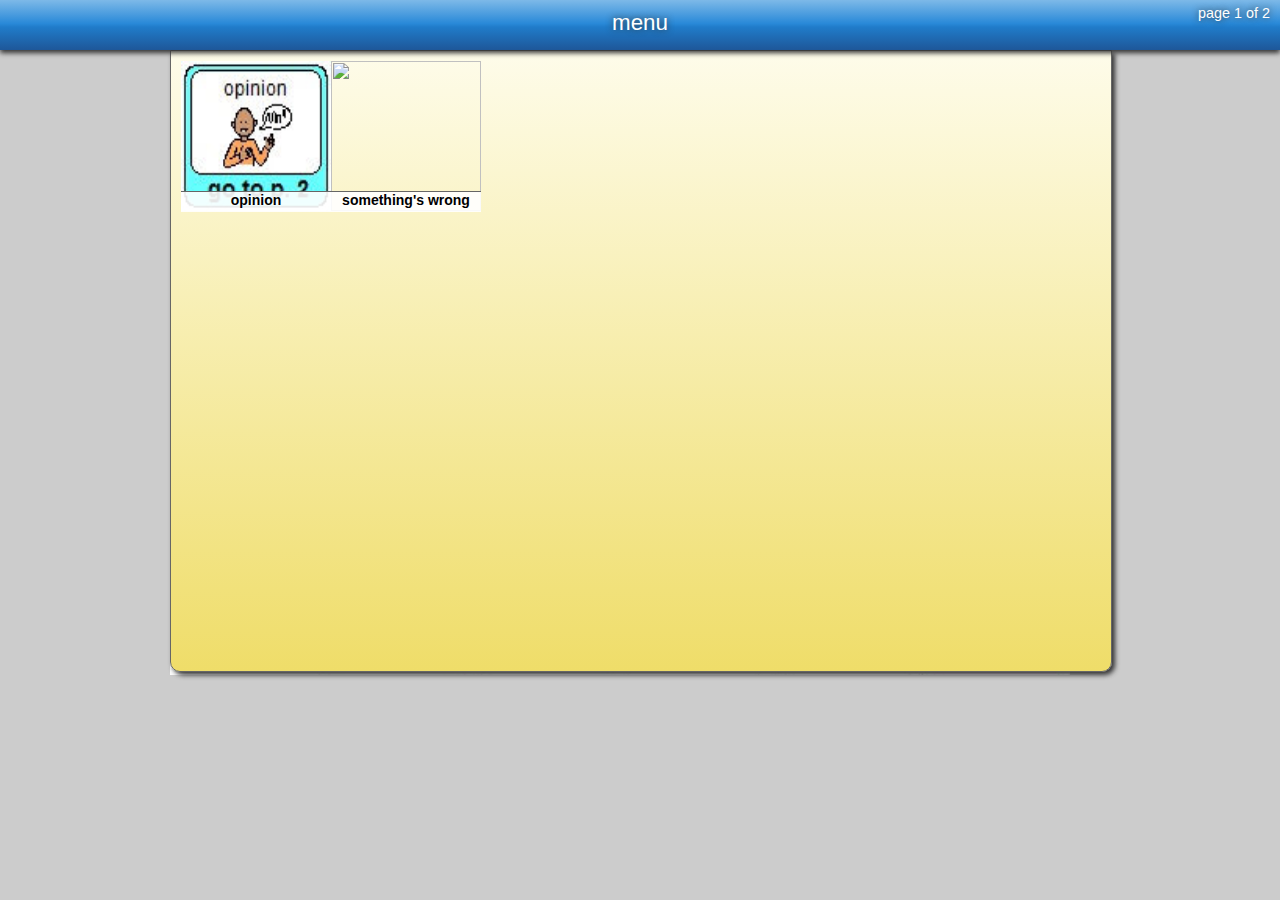
==== JS/index.html @ e6e75d00 "fixed base url" ====
<!DOCTYPE html PUBLIC "-//W3C//DTD XHTML 1.0 Transitional//EN" "http://www.w3.org/TR/xhtml1/DTD/xhtml1-transitional.dtd">
<html>
<head>
	<title>Samuel's Voice</title>
	<meta http-equiv="Content-Type" content="text/html; charset=utf-8" />
	<meta name="language" content="en" />
	<meta name="description" content="" />
	<meta name="keywords" content="" />
	
	<link rel="stylesheet" href="css/style.css" type="text/css" />
</head>

<body>
	<div id="menu_data">
		<span id='page_data'></span>
	</div>
	<div id="menu_holder"></div>
	
	<div id='content'>
		<div id="index_holder"></div>
		<div id="thumb_holder"></div>
		<div id="thumb_spinner"></div>
		<!--<div data-role="page" id="page1"> </div>-->
	</div>
</body>

<script type="text/javascript" src="js/JQuery162.js"></script>
<!--<script type="text/javascript" src="js/JQueryMobile1b2.js"></script>-->

<script src="js/SVMain.js"> </script>
<script src="js/Event.js"> </script>
<script src="js/View.js"> </script>
<script src="js/Model.js"> </script>
<script src="js/Controller.js"> </script>
<script src="js/ThumbData.js"> </script>
<script src="js/SectionData.js"> </script>

<script type="text/javascript">
	//http://www.html5rocks.com/en/tutorials/appcache/beginner/#toc-events
	//app cache
	//<html manifest="app.manifest">
	
	SVMain.XML_URL = "resources/1/xml/data.xml";

	var _Main;
	$(document).ready(function() {
		_Main = new SVMain();
	});
</script>

</html>
---- JS/css/style.css ----
body {
	padding: 0;
	margin:0;
	text-align:center;
	font-family: Arial,sans-serif,Tahoma;
}

a{
	font-family: Arial,sans-serif,Tahoma;
	text-decoration: none;
	color:#fff;
}

#content{
	width:940px;
	margin: 0 auto;
	text-align:center;
	overflow: hidden;
}

#menu_holder {	
	background: #7db9e8; /* Old browsers */
	background: -moz-linear-gradient(top, #7db9e8 0%, #2989d8 47%, #207cca 54%, #1e5799 100%); /* FF3.6+ */
	background: -webkit-gradient(linear, left top, left bottom, color-stop(0%,#7db9e8), color-stop(47%,#2989d8), color-stop(54%,#207cca), color-stop(100%,#1e5799)); /* Chrome,Safari4+ */
	background: -webkit-linear-gradient(top, #7db9e8 0%,#2989d8 47%,#207cca 54%,#1e5799 100%); /* Chrome10+,Safari5.1+ */
	background: -o-linear-gradient(top, #7db9e8 0%,#2989d8 47%,#207cca 54%,#1e5799 100%); /* Opera11.10+ */
	background: -ms-linear-gradient(top, #7db9e8 0%,#2989d8 47%,#207cca 54%,#1e5799 100%); /* IE10+ */
	filter: progid:DXImageTransform.Microsoft.gradient( startColorstr='#7db9e8', endColorstr='#1e5799',GradientType=0 ); /* IE6-9 */
	background: linear-gradient(top, #7db9e8 0%,#2989d8 47%,#207cca 54%,#1e5799 100%); /* W3C */

	-moz-box-shadow: 0 3px 5px #333;
	-webkit-box-shadow: 0 3px 5px #333;
	box-shadow: 0 3px 5px #333;
	
	position: absolute;
	display: block;
	
	text-align:center;
	font-size:1.4em;
	color:#fff;
	text-shadow: 0 0 7px #333;
	
	width: 100%;
	height: 40px;
	padding-top:10px;
	
	overflow: auto;
	z-index: 20;
}

#menu_data{
	position: absolute;	
	right:0;
	
	padding:5px 10px 0 0;
	
	font-size:0.9em;
	color:#fff;
	text-shadow: 0 0 7px #333;
	
	z-index: 30;
}

#index_holder {
	margin: 0 auto;
	padding: 10px;
		
	background: #fefcea; /* Old browsers */
	background: -moz-linear-gradient(top, #fefcea 0%, #efdd69 100%); /* FF3.6+ */
	background: -webkit-gradient(linear, left top, left bottom, color-stop(0%,#fefcea), color-stop(100%,#efdd69)); /* Chrome,Safari4+ */
	background: -webkit-linear-gradient(top, #fefcea 0%,#efdd69 100%); /* Chrome10+,Safari5.1+ */
	background: -o-linear-gradient(top, #fefcea 0%,#efdd69 100%); /* Opera11.10+ */
	background: -ms-linear-gradient(top, #fefcea 0%,#efdd69 100%); /* IE10+ */
	filter: progid:DXImageTransform.Microsoft.gradient( startColorstr='#fefcea', endColorstr='#efdd69',GradientType=0 ); /* IE6-9 */
	background: linear-gradient(top, #fefcea 0%,#efdd69 100%); /* W3C */
	
	position: absolute;
	top: 50px;
	display: block;
	width: 920px;
	height: 600px;
	overflow: auto;
	z-index: 10;
	
	-webkit-border-bottom-right-radius: 10px;
	-webkit-border-bottom-left-radius: 10px;
	-moz-border-radius-bottomright: 10px;
	-moz-border-radius-bottomleft: 10px;
	border-bottom-right-radius: 10px;
	border-bottom-left-radius: 10px;
	border: 1px solid #666;
	
	-moz-box-shadow: 3px 3px 5px #333;
	-webkit-box-shadow: 3px 3px 5px #333;
	box-shadow: 3px 3px 5px #333;
	
}


#thumb_holder {
	position: relative;
	top: 75px;
	display: block;
	width: 920px;
	height: 675px;
	overflow: scroll;
}
.thumb {
	float: left;
	padding: 0;
	margin: 0;
	text-align: center;
}
.thumb_image {
	position: relative;
	width: 100%;
	height: 100%;
}
.thumb_title {
	position: relative;
	display: block;
	background-color: rgba(255,255,255,0.9);
	border-top: 1px solid #666;
	border-bottom: 0;
	border-left: 0;
	border-right: 0;
	width: 100%;
	
	text-shadow: #fff 0px 0px 2px;
	font-weight:bold;
}

.spinner_animation{
	position:absolute;
	width: 10px;
	height: 10px;
	background: #f00;
	opacity: 0;
	-moz-border-radius: 5px;
	-webkit-border-radius: 5px;
	border-radius: 5px;
	
	-webkit-animation-name: FadeIn; 
	-webkit-animation-timing-function: ease-in; 
	-webkit-animation-duration: 1s;
	-webkit-animation-iteration-count: 1;
	-webkit-animation-fill-mode: forwards;
}

@-webkit-keyframes FadeIn { 				
	0% { opacity: 0; } 
	100% { opacity: 1; } 
}
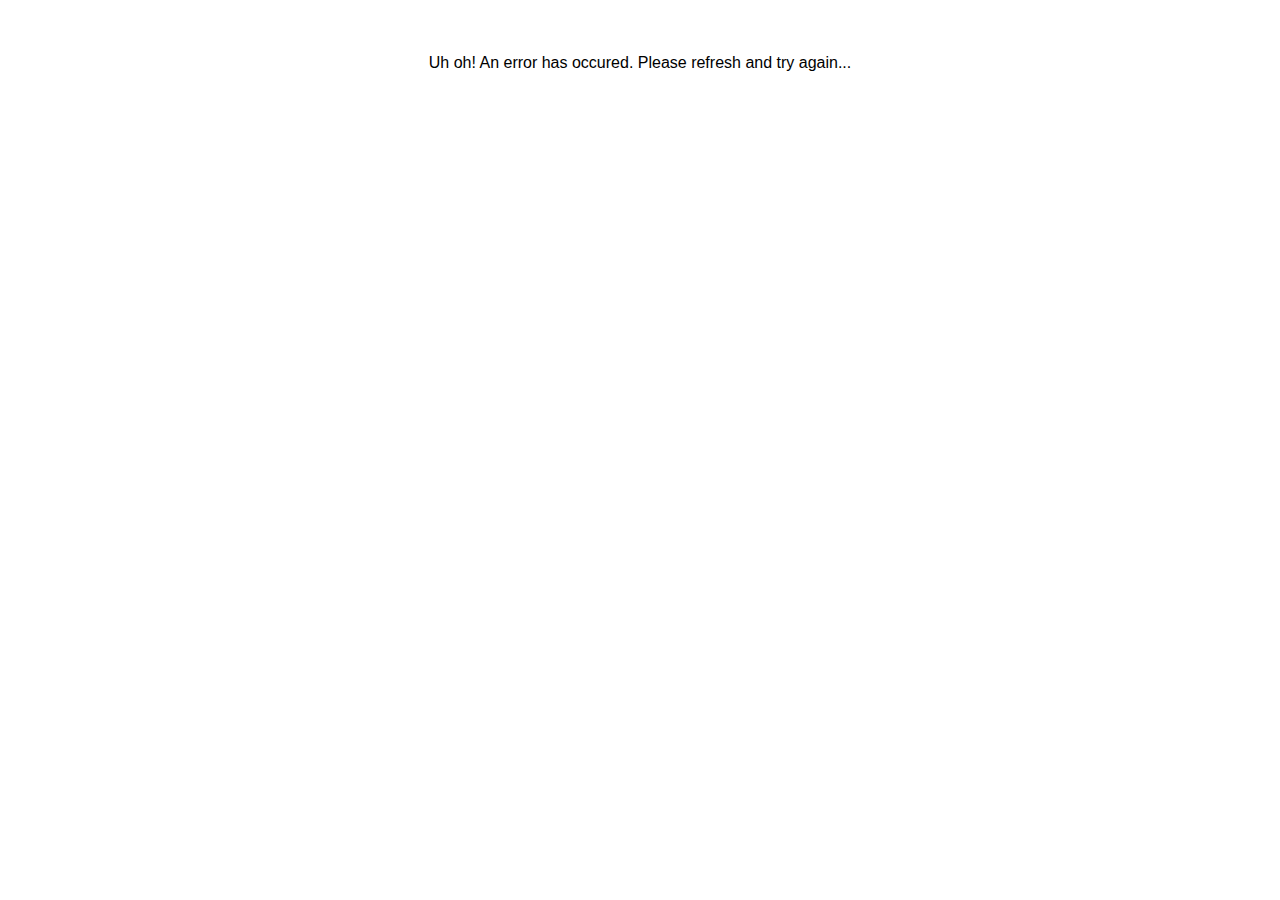
==== commit 8a443bc6: "compressed js, quick launch AIR button" ====
--- a/JS/index.html
+++ b/JS/index.html
@@ -24,23 +24,14 @@
 	</div>
 </body>
 
-<script type="text/javascript" src="js/JQuery162.js"></script>
-<!--<script type="text/javascript" src="js/JQueryMobile1b2.js"></script>-->
-
-<script src="js/SVMain.js"> </script>
-<script src="js/Event.js"> </script>
-<script src="js/View.js"> </script>
-<script src="js/Model.js"> </script>
-<script src="js/Controller.js"> </script>
-<script src="js/ThumbData.js"> </script>
-<script src="js/SectionData.js"> </script>
+		<script src="js.all.js"> </script>
 
 <script type="text/javascript">
 	//http://www.html5rocks.com/en/tutorials/appcache/beginner/#toc-events
 	//app cache
 	//<html manifest="app.manifest">
 	
-	SVMain.XML_URL = "resources/1/xml/data.xml";
+	SVMain.XML_URL = "1/xml/data.xml";
 
 	var _Main;
 	$(document).ready(function() {
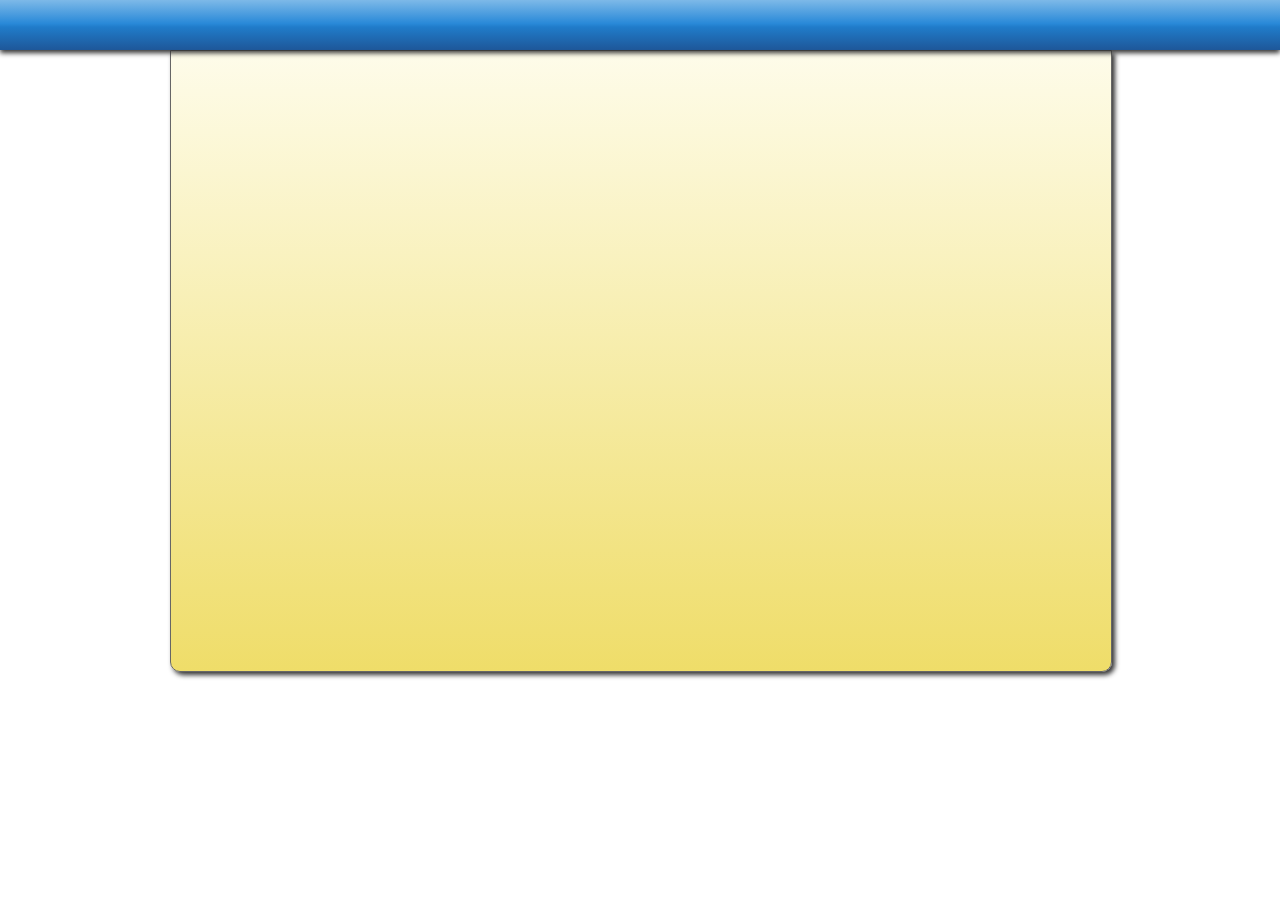
==== commit 66d8ce75: "timed spinner added" ====
--- a/JS/index.html
+++ b/JS/index.html
@@ -24,7 +24,18 @@
 	</div>
 </body>
 
-		<script src="js.all.js"> </script>
+<script type="text/javascript" src="js/JQuery162.js"></script>
+
+<!--<script type="text/javascript" src="js/JQueryMobile1b2.js"></script>-->
+<!-- <script src="js.all.js"> </script> -->
+
+<script src="js/SVMain.js"> </script>
+<script src="js/Event.js"> </script>
+<script src="js/View.js"> </script>
+<script src="js/Model.js"> </script>
+<script src="js/Controller.js"> </script>
+<script src="js/ThumbData.js"> </script>
+<script src="js/SectionData.js"> </script>
 
 <script type="text/javascript">
 	//http://www.html5rocks.com/en/tutorials/appcache/beginner/#toc-events
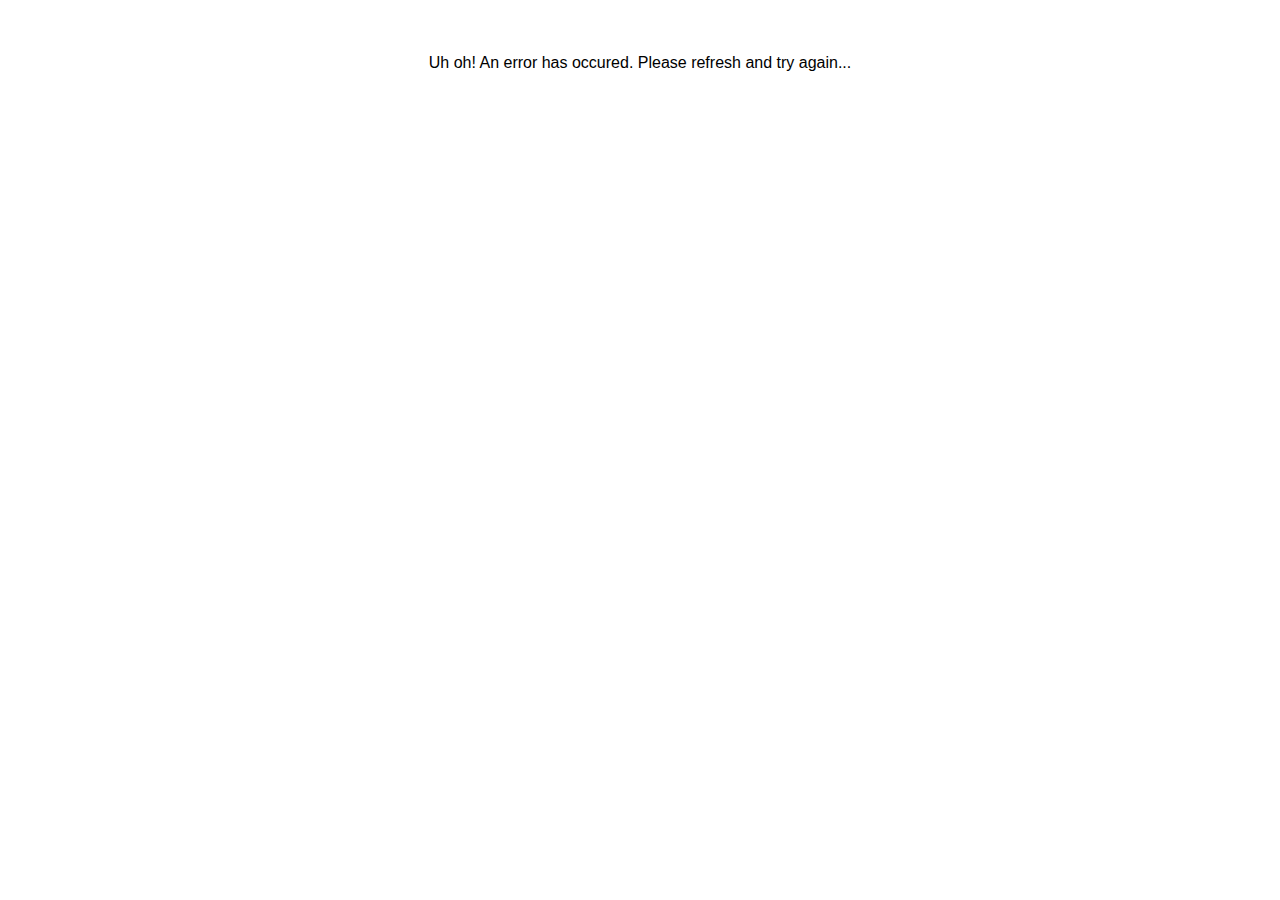
==== commit 1448b155: "thumb editing enabled" ====
--- a/JS/index.html
+++ b/JS/index.html
@@ -11,6 +11,8 @@
 </head>
 
 <body>
+	<div id="thumb_spinner"></div>
+	
 	<div id="menu_data">
 		<span id='page_data'></span>
 	</div>
@@ -18,8 +20,7 @@
 	
 	<div id='content'>
 		<div id="index_holder"></div>
-		<div id="thumb_holder"></div>
-		<div id="thumb_spinner"></div>
+		<div id="thumb_holder"></div>		
 		<!--<div data-role="page" id="page1"> </div>-->
 	</div>
 </body>
--- a/JS/css/style.css
+++ b/JS/css/style.css
@@ -15,7 +15,7 @@
 	width:940px;
 	margin: 0 auto;
 	text-align:center;
-	overflow: hidden;
+	overflow: visible;
 }
 
 #menu_holder {	
@@ -103,8 +103,13 @@
 	display: block;
 	width: 920px;
 	height: 675px;
-	overflow: scroll;
+	overflow: auto;
 }
+
+#thumb_spinner{
+	z-index: 30;
+}
+
 .thumb {
 	float: left;
 	padding: 0;
@@ -132,22 +137,26 @@
 
 .spinner_animation{
 	position:absolute;
-	width: 10px;
-	height: 10px;
+	width: 16px;
+	height: 16px;
 	background: #f00;
 	opacity: 0;
-	-moz-border-radius: 5px;
-	-webkit-border-radius: 5px;
-	border-radius: 5px;
+	-moz-border-radius: 8px;
+	-webkit-border-radius: 8px;
+	border-radius: 8px;
 	
 	-webkit-animation-name: FadeIn; 
 	-webkit-animation-timing-function: ease-in; 
-	-webkit-animation-duration: 1s;
+	
 	-webkit-animation-iteration-count: 1;
 	-webkit-animation-fill-mode: forwards;
+	
+	z-index: 40;
 }
 
 @-webkit-keyframes FadeIn { 				
-	0% { opacity: 0; } 
-	100% { opacity: 1; } 
+	0% { opacity: 1; } 
+	10% { opacity: 0.8; } 
+	80% { opacity: 0.8; } 
+	100% { opacity: 0; } 
 }